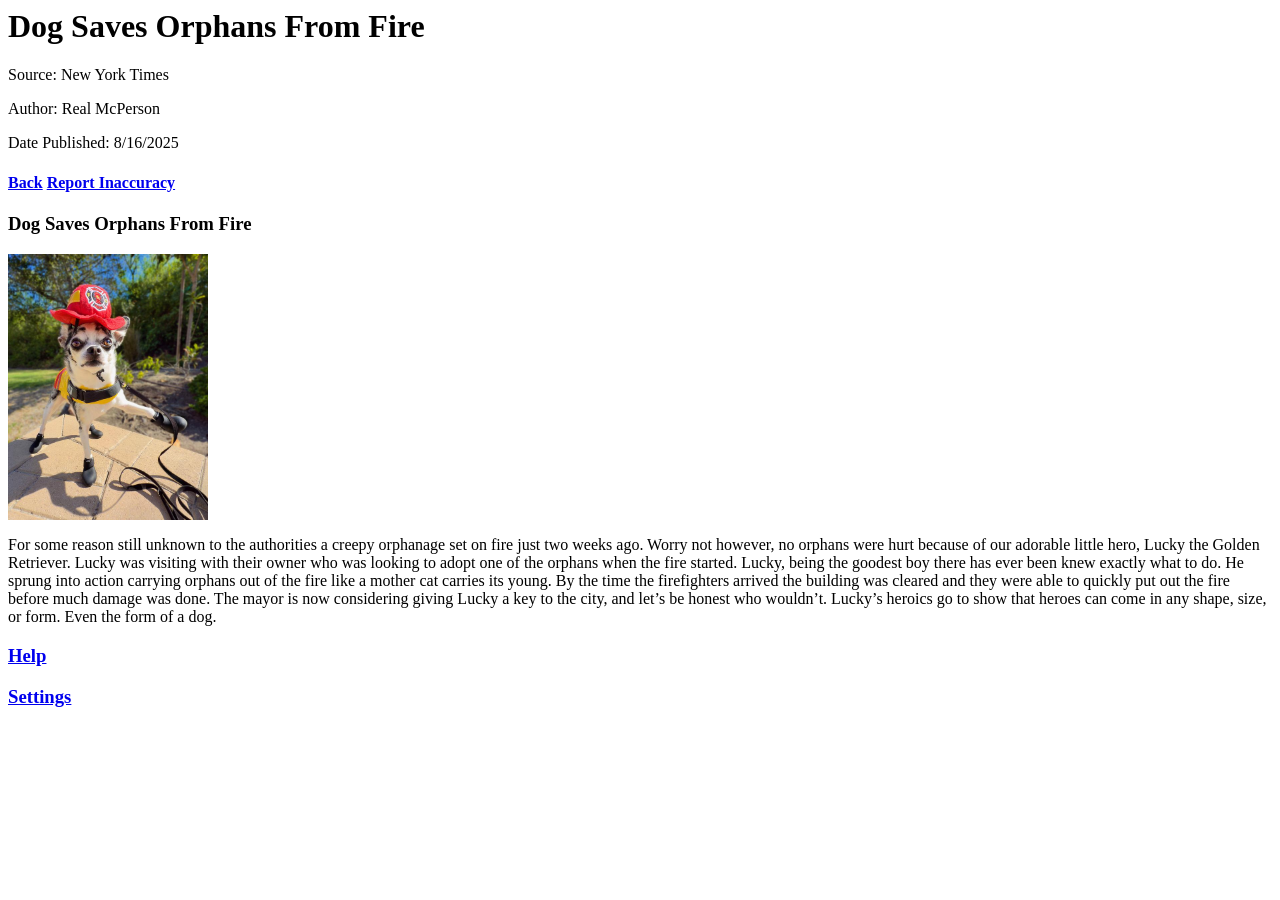
==== article1.html @ 994a9bbf "a ton of new html files but mainly the login page (named index), home page, and article pages" ====
<html>
    <body>
        <h1>Dog Saves Orphans From Fire</h1>
        <p>Source: New York Times</p>
        <p>Author: Real McPerson</p>
        <p>Date Published: 8/16/2025</p>
        <h4><a href="home.html">Back</a>  <a href="reportPage.html">Report Inaccuracy</a></h4>
        <h3>Dog Saves Orphans From Fire</h3>
        <img src="dog.jpeg" alt="Little dog in firefighter costume" width="200">
        <p>
            For some reason still unknown to the authorities a creepy
            orphanage set on fire just two weeks ago. Worry not however, 
            no orphans were hurt because of our adorable little hero, 
            Lucky the Golden Retriever. Lucky was visiting with their owner
            who was looking to adopt one of the orphans when the fire started.
            Lucky, being the goodest boy there has ever been knew exactly what to do.
            He sprung into action carrying orphans out of the fire like
            a mother cat carries its young. By the time the firefighters arrived
            the building was cleared and they were able to quickly put out the fire before 
            much damage was done. The mayor is now considering giving Lucky a key to the city, and let’s 
            be honest who wouldn’t. Lucky’s heroics go to show that heroes can come in any
            shape, size, or form. Even the form of a dog.
        </p>
        <h3><a href="help.html">Help</a></h3>
            <h3><a href="settings.html">Settings</a></h3>
    </body>
</html>
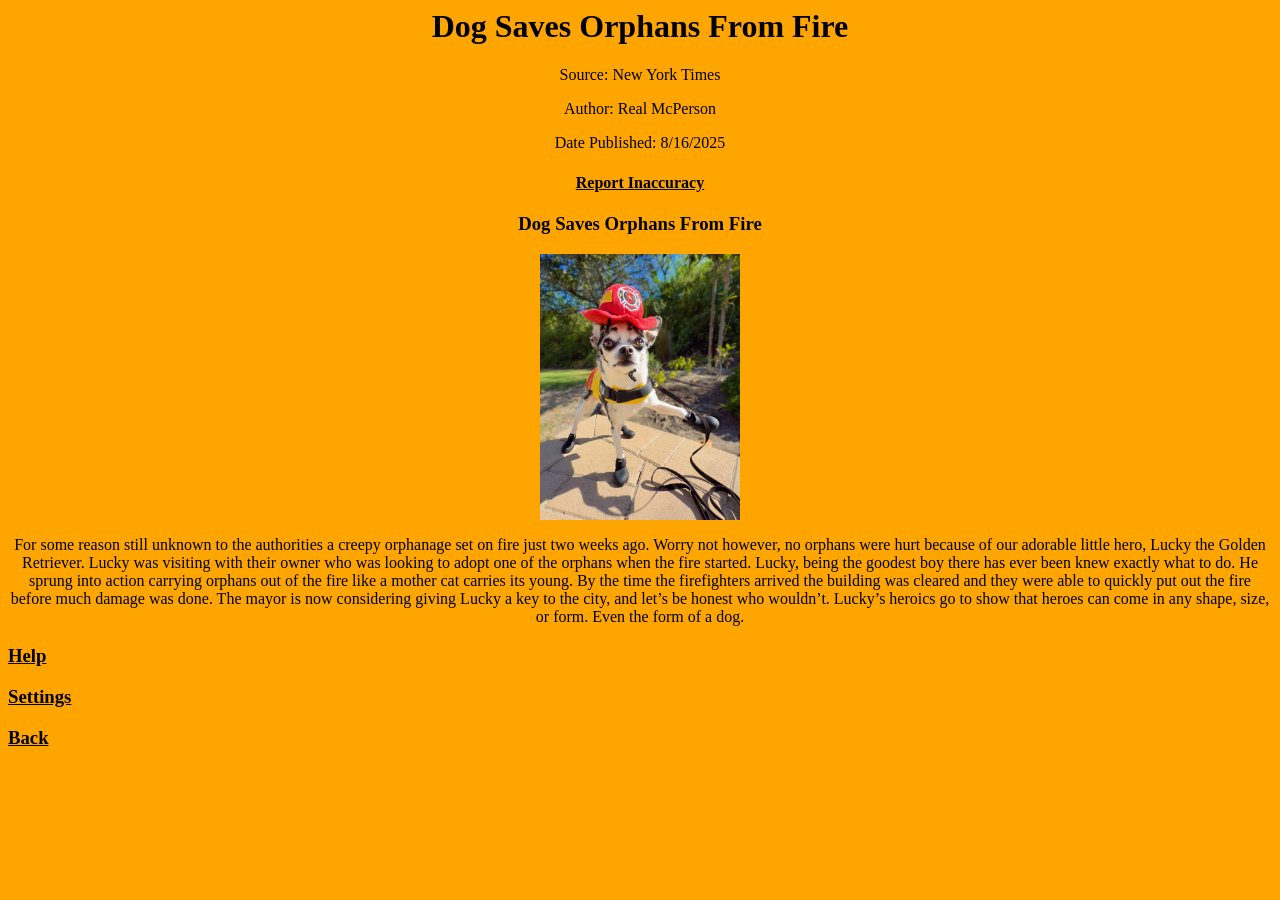
==== commit 4a2d84e9: "added CSS" ====
--- a/article1.html
+++ b/article1.html
@@ -1,10 +1,13 @@
 <html>
+    <head>
+            <link rel="stylesheet" href="styles.css">
+    </head>
     <body>
         <h1>Dog Saves Orphans From Fire</h1>
         <p>Source: New York Times</p>
         <p>Author: Real McPerson</p>
         <p>Date Published: 8/16/2025</p>
-        <h4><a href="home.html">Back</a>  <a href="reportPage.html">Report Inaccuracy</a></h4>
+        <h4><a href="reportPage.html">Report Inaccuracy</a></h4>
         <h3>Dog Saves Orphans From Fire</h3>
         <img src="dog.jpeg" alt="Little dog in firefighter costume" width="200">
         <p>
@@ -21,7 +24,10 @@
             be honest who wouldn’t. Lucky’s heroics go to show that heroes can come in any
             shape, size, or form. Even the form of a dog.
         </p>
+        <div id = "bottomButtons">
         <h3><a href="help.html">Help</a></h3>
             <h3><a href="settings.html">Settings</a></h3>
+            <h3><a href="home.html">Back</a></h3>
+        </div>
     </body>
 </html>
--- a/styles.css
+++ b/styles.css
@@ -0,0 +1,20 @@
+body{
+    text-align: center;
+    background-color: orange;
+}
+
+#bottomButtons{
+    text-align: left;
+}
+
+#user{
+    text-align: left;
+}
+
+#upload{
+    text-align: right;
+}
+
+a{
+    color: black;
+}
